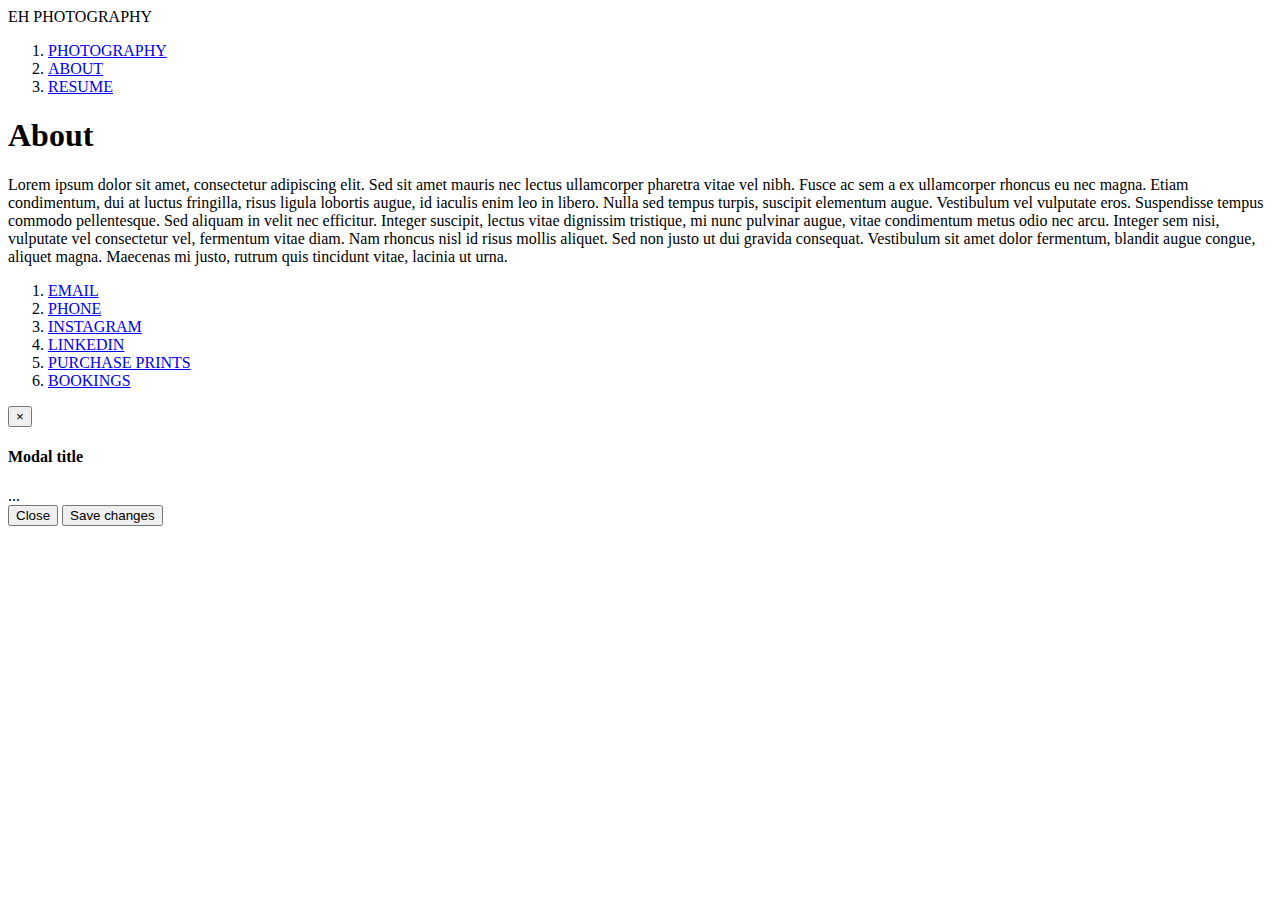
==== about.html @ 40766477 "commit" ====
<!DOCTYPE html>
<html lang="en">
  <head>
    <meta charset="utf-8">
    <meta http-equiv="X-UA-Compatible" content="IE=edge">
    <meta name="viewport" content="width=device-width, initial-scale=1">
    <title>Evan Hindes</title>

    <!-- Bootstrap -->
    <link href="css/bootstrap.min.css" rel="stylesheet">
    <!-- Custom -->
    <link href="css/custom.css" rel="stylesheet">

    <!-- HTML5 shim and Respond.js for IE8 support of HTML5 elements and media queries -->
    <!-- WARNING: Respond.js doesn't work if you view the page via file:// -->
    <!--[if lt IE 9]>
      <script src="https://oss.maxcdn.com/html5shiv/3.7.2/html5shiv.min.js"></script>
      <script src="https://oss.maxcdn.com/respond/1.4.2/respond.min.js"></script>
    <![endif]-->
  </head>

  <body>

<!--Padding-->
    <div class="padding"></div>
<!--Padding-->

<!--Nav Bar Start-->
      <div class="container">
        <div class="header">EH PHOTOGRAPHY</div>
        <ol class="breadcrumb">
          <li><div class="bar-text"><a href="index.html">PHOTOGRAPHY</a></div></li>
          <li><a href="about.html">ABOUT</a></li>
          <li><a href="resume.html">RESUME</a></li>
        </ol>
      </div>
<!--Nav Bar End-->

<div class="padding"></div>
<div class="padding"></div>

<!--About Start-->     

<div class="container">
    <h1>About</h1>
    <p>Lorem ipsum dolor sit amet, consectetur adipiscing elit. Sed sit amet mauris nec lectus ullamcorper pharetra vitae vel nibh. Fusce ac sem a ex ullamcorper rhoncus eu nec magna. Etiam condimentum, dui at luctus fringilla, risus ligula lobortis augue, id iaculis enim leo in libero. Nulla sed tempus turpis, suscipit elementum augue. Vestibulum vel vulputate eros. Suspendisse tempus commodo pellentesque. Sed aliquam in velit nec efficitur. Integer suscipit, lectus vitae dignissim tristique, mi nunc pulvinar augue, vitae condimentum metus odio nec arcu. Integer sem nisi, vulputate vel consectetur vel, fermentum vitae diam. Nam rhoncus nisl id risus mollis aliquet. Sed non justo ut dui gravida consequat. Vestibulum sit amet dolor fermentum, blandit augue congue, aliquet magna. Maecenas mi justo, rutrum quis tincidunt vitae, lacinia ut urna.</p>
</div>
<!--About End-->

<div class="padding"></div>
<div class="padding"></div>
                
<!--Bottom Border Start-->

      <div class="container">
        <ol class="breadcrumb">

          <li><div class="bar-text"><span class="glyphicon glyphicon-envelope" aria-hidden="true"></span>
                <a href="mailto:evan.hindes@yahoo.com?subject=Hello!" target="_top">  EMAIL</a></li>

          <li><span class="glyphicon glyphicon-earphone" aria-hidden="true"></span>
                <a href="#">  PHONE</a></li>

          <li><span class="glyphicon glyphicon-camera" aria-hidden="true"></span>
                <a href="https://instagram.com/ehindes/">  INSTAGRAM</a></li>

          <li><span class="glyphicon glyphicon-link" aria-hidden="true"></span>
                <a href="https://www.linkedin.com/pub/evan-hindes/5a/845/616">  LINKEDIN</a></li>

          <li><span class="glyphicon glyphicon-shopping-cart" aria-hidden="true"></span>
                <a href="#">  PURCHASE PRINTS</a></li>

          <li><span class="glyphicon glyphicon-calendar" aria-hidden="true"></span>
                <a href="#">  BOOKINGS</a></li>
        </ol>
      </div>

<!--Bottom Border End-->


<!-- Modal -->
<div class="modal fade" id="myModal" tabindex="-1" role="dialog" aria-labelledby="myModalLabel" aria-hidden="true">
  <div class="modal-dialog">
    <div class="modal-content">
      <div class="modal-header">
        <button type="button" class="close" data-dismiss="modal" aria-label="Close"><span aria-hidden="true">&times;</span></button>
        <h4 class="modal-title" id="myModalLabel">Modal title</h4>
      </div>
      <div class="modal-body">
        ...
      </div>
      <div class="modal-footer">
        <button type="button" class="btn btn-default" data-dismiss="modal">Close</button>
        <button type="button" class="btn btn-primary">Save changes</button>
      </div>
    </div>
  </div>
</div>

    <!-- jQuery (necessary for Bootstrap's JavaScript plugins) -->
    <script src="https://ajax.googleapis.com/ajax/libs/jquery/1.11.2/jquery.min.js"></script>
    <!-- Include all compiled plugins (below), or include individual files as needed -->
    <script src="js/bootstrap.min.js"></script>
  </body>
</html>
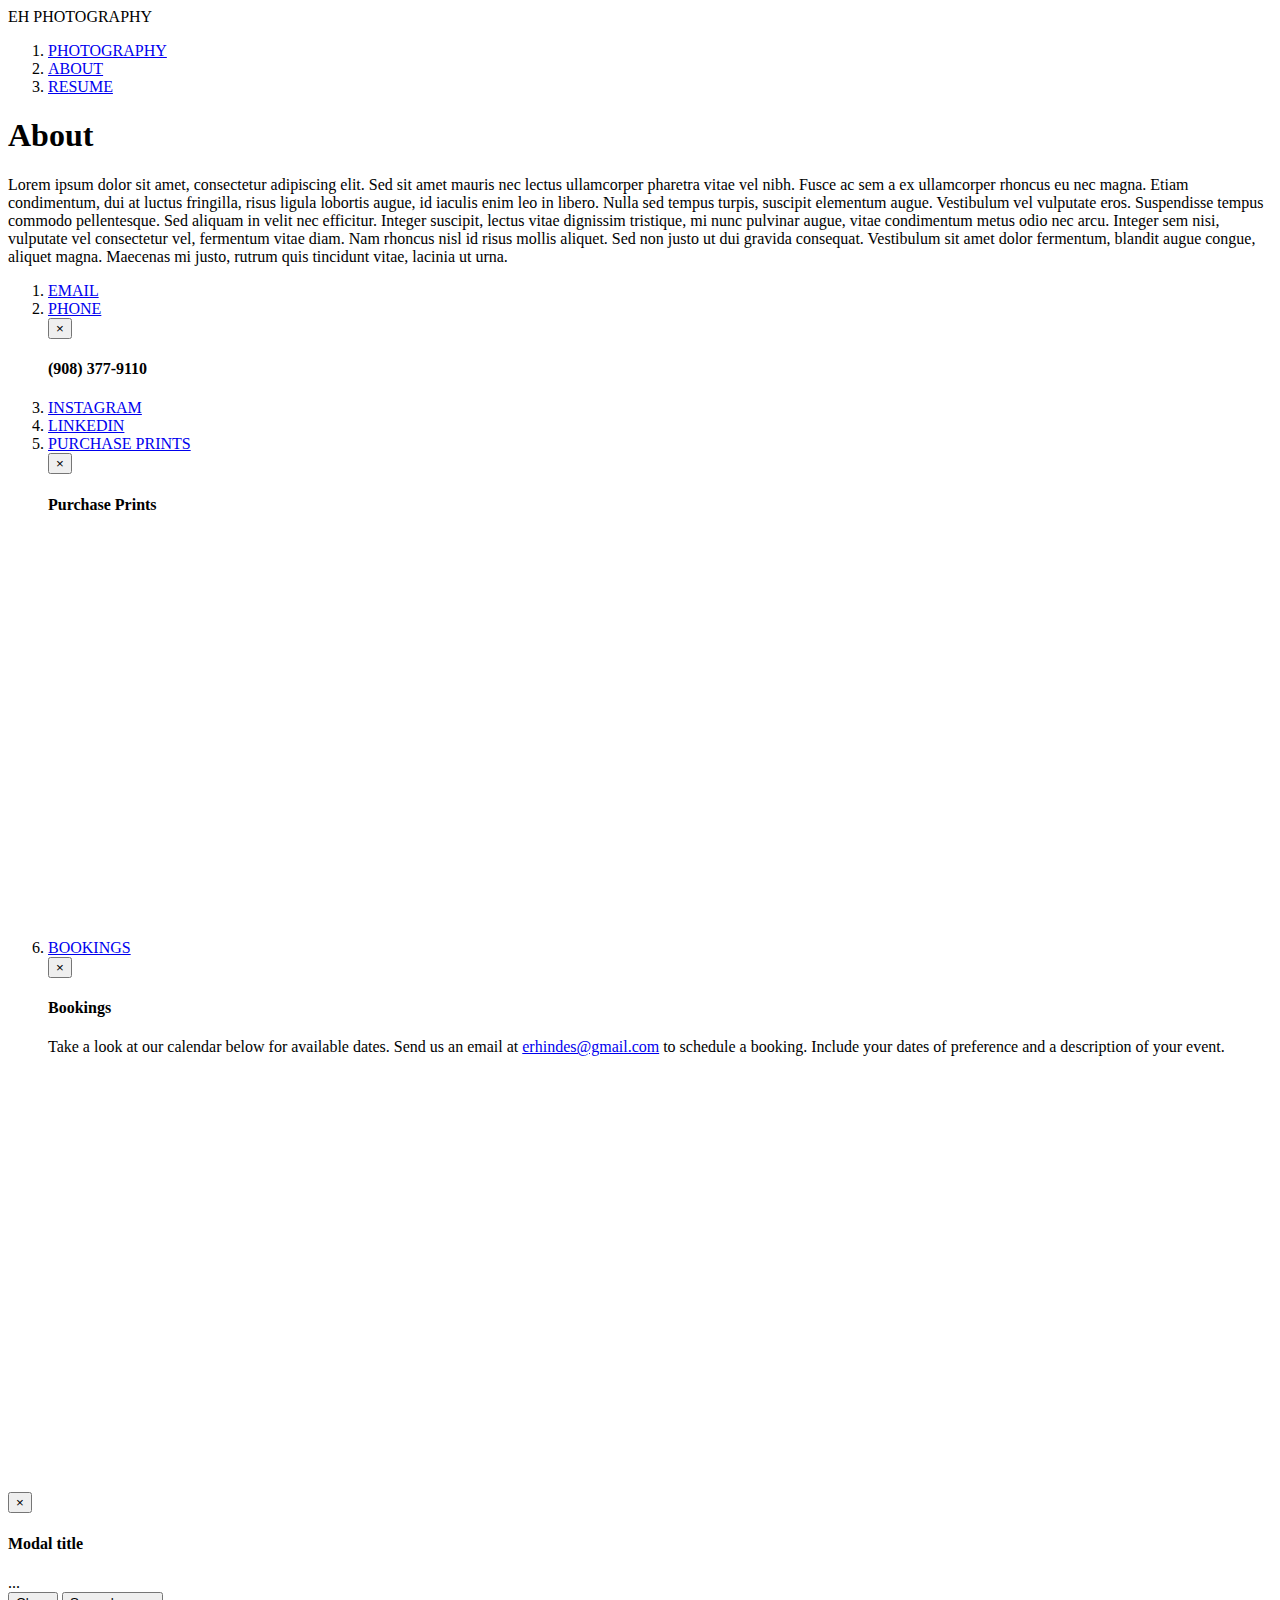
==== commit c85efe85: "commit round 3892" ====
--- a/about.html
+++ b/about.html
@@ -56,22 +56,71 @@
         <ol class="breadcrumb">
 
           <li><div class="bar-text"><span class="glyphicon glyphicon-envelope" aria-hidden="true"></span>
-                <a href="mailto:evan.hindes@yahoo.com?subject=Hello!" target="_top">  EMAIL</a></li>
+                <a href="mailto:erhindes@gmail.com?subject=Hello!" target="_top">     EMAIL</a></li>
 
           <li><span class="glyphicon glyphicon-earphone" aria-hidden="true"></span>
-                <a href="#">  PHONE</a></li>
+                <a href="#phone" data-toggle="modal" data-target="#myModal">     PHONE</a></li>
+
+                  <!--Phone Modal Start-->
+                    <a id="phone"></a>
+                      <div class="modal fade" id="myModal" tabindex="-1" role="dialog" aria-labelledby="myModalLabel" aria-hidden="true">
+                        <div class="modal-dialog">
+                          <div class="modal-content">
+                            <div class="modal-header">
+                              <button type="button" class="close" data-dismiss="modal" aria-label="Close"><span aria-hidden="true">&times;</span></button>
+                              <h4 class="modal-title" id="myModalLabel">(908) 377-9110</h4>
+                            </div>
+                          </div>
+                        </div>
+                      </div>
+                  <!--Phone Modal End-->
 
           <li><span class="glyphicon glyphicon-camera" aria-hidden="true"></span>
-                <a href="https://instagram.com/ehindes/">  INSTAGRAM</a></li>
+                <a href="https://instagram.com/ehindes/">     INSTAGRAM</a></li>
 
           <li><span class="glyphicon glyphicon-link" aria-hidden="true"></span>
-                <a href="https://www.linkedin.com/pub/evan-hindes/5a/845/616">  LINKEDIN</a></li>
+                <a href="https://www.linkedin.com/pub/evan-hindes/5a/845/616">     LINKEDIN</a></li>
 
           <li><span class="glyphicon glyphicon-shopping-cart" aria-hidden="true"></span>
-                <a href="#">  PURCHASE PRINTS</a></li>
+                <a href="#purchaseprints" data-toggle="modal" data-target="#myModal2">     PURCHASE PRINTS</a></li>
+
+                  <!--Purchase Prints Modal Start-->
+                    <a id="purchaseprints"></a>
+                      <div class="modal fade" id="myModal2" tabindex="-1" role="dialog" aria-labelledby="myModalLabel" aria-hidden="true">
+                        <div class="modal-dialog">
+                          <div class="modal-content">
+                            <div class="modal-header">
+                              <button type="button" class="close" data-dismiss="modal" aria-label="Close"><span aria-hidden="true">&times;</span></button>
+                              <h4 class="modal-title" id="myModalLabel2">Purchase Prints</h4><p class="modal-number"></p>
+                            </div>
+                            <div class="modal-body">
+                              <iframe src="https://docs.google.com/forms/d/1pWUtU77Zm3e69mbZfwk15XN1SBQptPu2ropBeel_SdQ/viewform?embedded=true" width="550" height="400" frameborder="0" marginheight="0" marginwidth="0">Loading...</iframe>
+                            </div>
+                          </div>
+                        </div>
+                      </div>
+                  <!--Purchase Prints Modal End-->
 
           <li><span class="glyphicon glyphicon-calendar" aria-hidden="true"></span>
-                <a href="#">  BOOKINGS</a></li>
+                <a href="#bookings" data-toggle="modal" data-target="#myModal3">     BOOKINGS</a></li>
+
+                  <!--Bookings Modal Start-->
+                    <a id="bookings"></a>
+                      <div class="modal fade" id="myModal3" tabindex="-1" role="dialog" aria-labelledby="myModalLabel" aria-hidden="true">
+                        <div class="modal-dialog">
+                          <div class="modal-content">
+                            <div class="modal-header">
+                              <button type="button" class="close" data-dismiss="modal" aria-label="Close"><span aria-hidden="true">&times;</span></button>
+                              <h4 class="modal-title" id="myModalLabel2">Bookings</h4><p class="modal-number">Take a look at our calendar below for available dates. Send us an email at <a href="mailto:erhindes@gmail.com?subject=Booking" target="_top">erhindes@gmail.com</a> to schedule a booking. Include your dates of preference and a description of your event.</p>
+                            </div>
+                            <div class="modal-body">
+                              <iframe src="https://www.google.com/calendar/embed?height=300&amp;wkst=1&amp;bgcolor=%23ffffff&amp;src=erhindes%40gmail.com&amp;color=%2328754E&amp;ctz=America%2FChicago" style=" border-width:0 " width="550" height="400" frameborder="0" scrolling="no"></iframe>
+                            </div>
+                          </div>
+                        </div>
+                      </div>
+                  <!--Bookings Modal End-->
+
         </ol>
       </div>
 
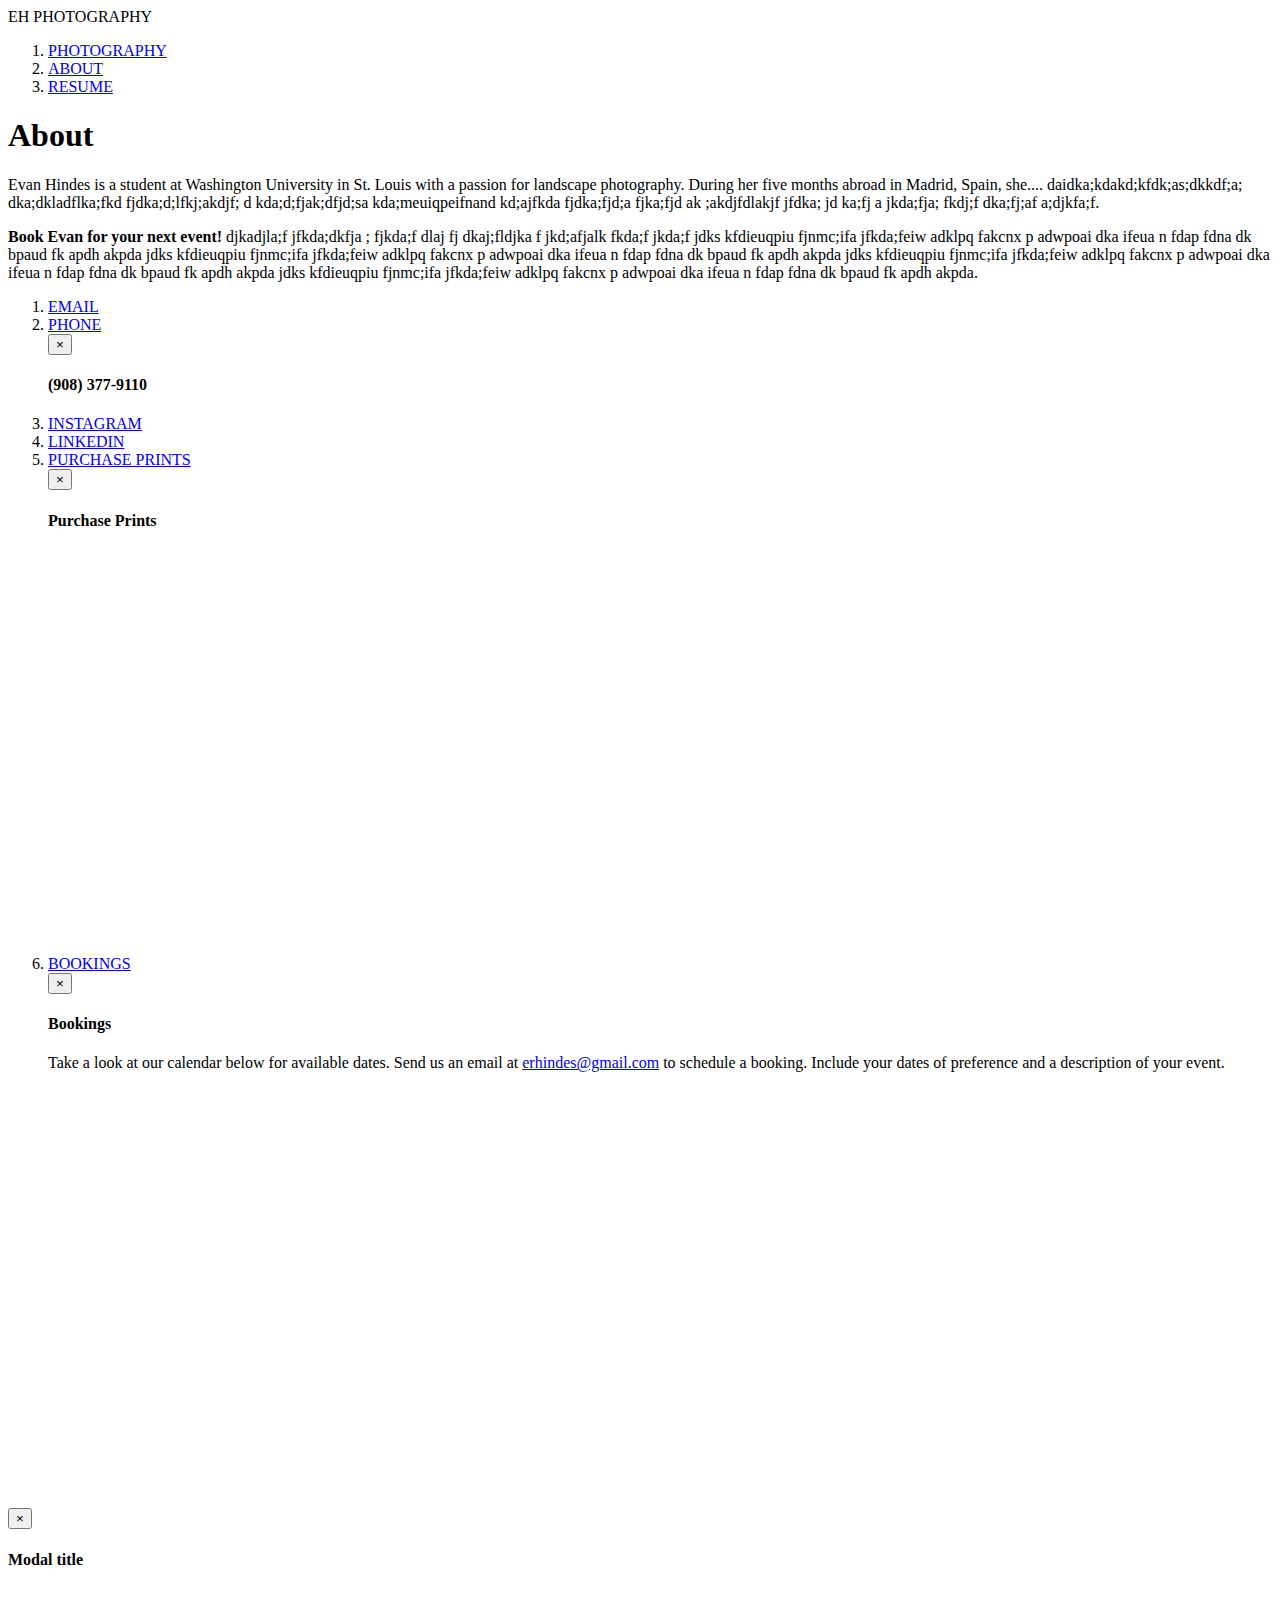
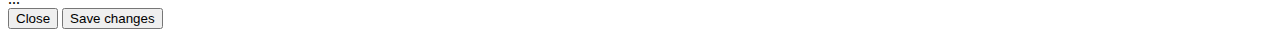
==== commit 3e6b5b51: "commit" ====
--- a/about.html
+++ b/about.html
@@ -42,8 +42,9 @@
 <!--About Start-->     
 
 <div class="container">
-    <h1>About</h1>
-    <p>Lorem ipsum dolor sit amet, consectetur adipiscing elit. Sed sit amet mauris nec lectus ullamcorper pharetra vitae vel nibh. Fusce ac sem a ex ullamcorper rhoncus eu nec magna. Etiam condimentum, dui at luctus fringilla, risus ligula lobortis augue, id iaculis enim leo in libero. Nulla sed tempus turpis, suscipit elementum augue. Vestibulum vel vulputate eros. Suspendisse tempus commodo pellentesque. Sed aliquam in velit nec efficitur. Integer suscipit, lectus vitae dignissim tristique, mi nunc pulvinar augue, vitae condimentum metus odio nec arcu. Integer sem nisi, vulputate vel consectetur vel, fermentum vitae diam. Nam rhoncus nisl id risus mollis aliquet. Sed non justo ut dui gravida consequat. Vestibulum sit amet dolor fermentum, blandit augue congue, aliquet magna. Maecenas mi justo, rutrum quis tincidunt vitae, lacinia ut urna.</p>
+  <h1>About</h1>
+    <p>Evan Hindes is a student at Washington University in St. Louis with a passion for landscape photography. During her five months abroad in Madrid, Spain, she.... daidka;kdakd;kfdk;as;dkkdf;a; dka;dkladflka;fkd fjdka;d;lfkj;akdjf; d kda;d;fjak;dfjd;sa kda;meuiqpeifnand kd;ajfkda fjdka;fjd;a fjka;fjd ak ;akdjfdlakjf jfdka; jd ka;fj a jkda;fja; fkdj;f dka;fj;af a;djkfa;f.</p>
+    <p><b>Book Evan for your next event!</b> djkadjla;f jfkda;dkfja ; fjkda;f dlaj fj dkaj;fldjka f jkd;afjalk fkda;f jkda;f jdks kfdieuqpiu  fjnmc;ifa jfkda;feiw  adklpq  fakcnx p adwpoai  dka ifeua n fdap fdna dk bpaud fk apdh akpda jdks kfdieuqpiu  fjnmc;ifa jfkda;feiw  adklpq  fakcnx p adwpoai  dka ifeua n fdap fdna dk bpaud fk apdh akpda jdks kfdieuqpiu  fjnmc;ifa jfkda;feiw  adklpq  fakcnx p adwpoai  dka ifeua n fdap fdna dk bpaud fk apdh akpda jdks kfdieuqpiu  fjnmc;ifa jfkda;feiw  adklpq  fakcnx p adwpoai  dka ifeua n fdap fdna dk bpaud fk apdh akpda.</p>
 </div>
 <!--About End-->
 
@@ -114,7 +115,7 @@
                               <h4 class="modal-title" id="myModalLabel2">Bookings</h4><p class="modal-number">Take a look at our calendar below for available dates. Send us an email at <a href="mailto:erhindes@gmail.com?subject=Booking" target="_top">erhindes@gmail.com</a> to schedule a booking. Include your dates of preference and a description of your event.</p>
                             </div>
                             <div class="modal-body">
-                              <iframe src="https://www.google.com/calendar/embed?height=300&amp;wkst=1&amp;bgcolor=%23ffffff&amp;src=erhindes%40gmail.com&amp;color=%2328754E&amp;ctz=America%2FChicago" style=" border-width:0 " width="550" height="400" frameborder="0" scrolling="no"></iframe>
+                              <iframe src="https://www.google.com/calendar/embed?height=400&amp;wkst=1&amp;bgcolor=%23FFFFFF&amp;src=erhindes%40gmail.com&amp;color=%2328754E&amp;ctz=America%2FChicago" style=" border-width:0 " width="550" height="400" frameborder="0" scrolling="no"></iframe>
                             </div>
                           </div>
                         </div>
@@ -123,7 +124,6 @@
 
         </ol>
       </div>
-
 <!--Bottom Border End-->
 
 
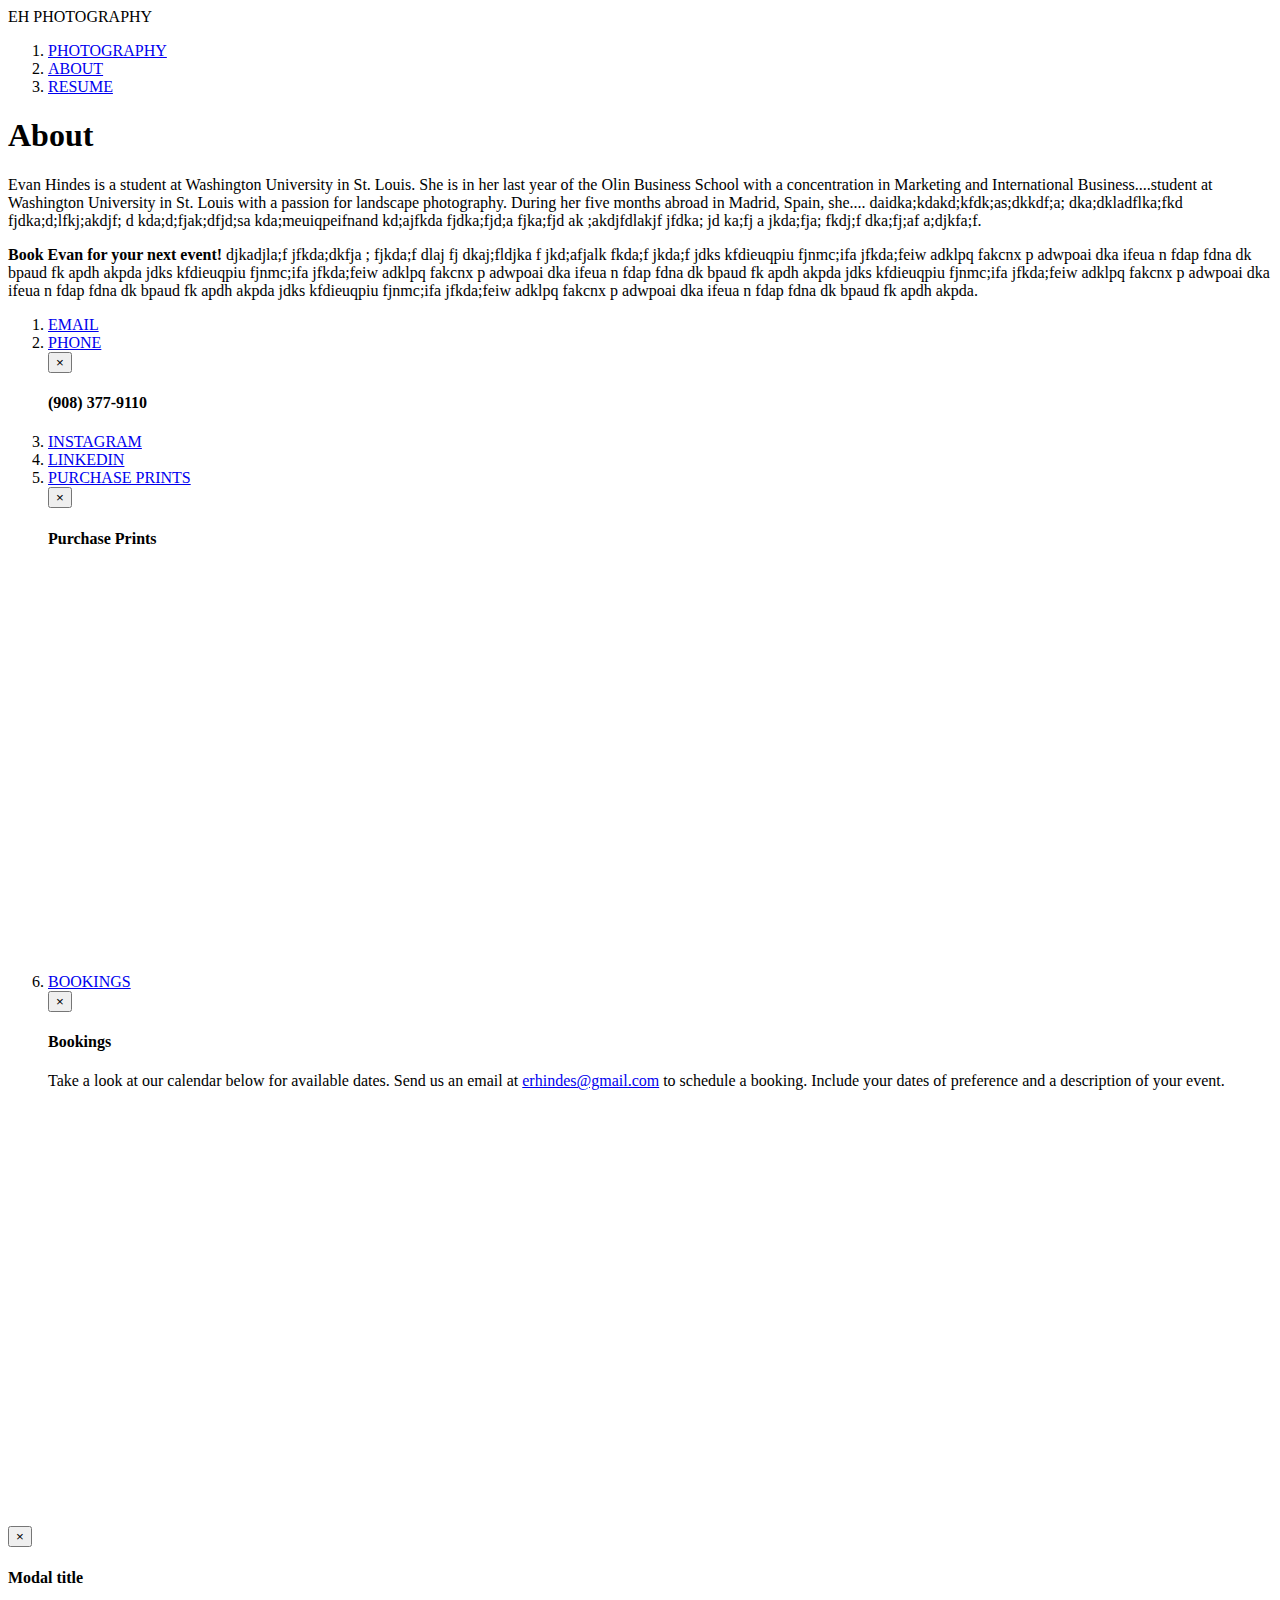
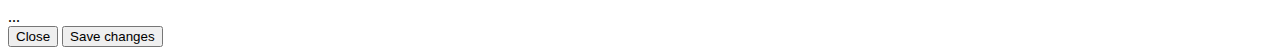
==== commit 9c66814e: "about commit" ====
--- a/about.html
+++ b/about.html
@@ -43,7 +43,7 @@
 
 <div class="container">
   <h1>About</h1>
-    <p>Evan Hindes is a student at Washington University in St. Louis with a passion for landscape photography. During her five months abroad in Madrid, Spain, she.... daidka;kdakd;kfdk;as;dkkdf;a; dka;dkladflka;fkd fjdka;d;lfkj;akdjf; d kda;d;fjak;dfjd;sa kda;meuiqpeifnand kd;ajfkda fjdka;fjd;a fjka;fjd ak ;akdjfdlakjf jfdka; jd ka;fj a jkda;fja; fkdj;f dka;fj;af a;djkfa;f.</p>
+    <p>Evan Hindes is a student at Washington University in St. Louis. She is in her last year of the Olin Business School with a concentration in Marketing and International Business....student at Washington University in St. Louis with a passion for landscape photography. During her five months abroad in Madrid, Spain, she.... daidka;kdakd;kfdk;as;dkkdf;a; dka;dkladflka;fkd fjdka;d;lfkj;akdjf; d kda;d;fjak;dfjd;sa kda;meuiqpeifnand kd;ajfkda fjdka;fjd;a fjka;fjd ak ;akdjfdlakjf jfdka; jd ka;fj a jkda;fja; fkdj;f dka;fj;af a;djkfa;f.</p>
     <p><b>Book Evan for your next event!</b> djkadjla;f jfkda;dkfja ; fjkda;f dlaj fj dkaj;fldjka f jkd;afjalk fkda;f jkda;f jdks kfdieuqpiu  fjnmc;ifa jfkda;feiw  adklpq  fakcnx p adwpoai  dka ifeua n fdap fdna dk bpaud fk apdh akpda jdks kfdieuqpiu  fjnmc;ifa jfkda;feiw  adklpq  fakcnx p adwpoai  dka ifeua n fdap fdna dk bpaud fk apdh akpda jdks kfdieuqpiu  fjnmc;ifa jfkda;feiw  adklpq  fakcnx p adwpoai  dka ifeua n fdap fdna dk bpaud fk apdh akpda jdks kfdieuqpiu  fjnmc;ifa jfkda;feiw  adklpq  fakcnx p adwpoai  dka ifeua n fdap fdna dk bpaud fk apdh akpda.</p>
 </div>
 <!--About End-->
@@ -52,7 +52,6 @@
 <div class="padding"></div>
                 
 <!--Bottom Border Start-->
-
       <div class="container">
         <ol class="breadcrumb">
 
@@ -60,11 +59,11 @@
                 <a href="mailto:erhindes@gmail.com?subject=Hello!" target="_top">     EMAIL</a></li>
 
           <li><span class="glyphicon glyphicon-earphone" aria-hidden="true"></span>
-                <a href="#phone" data-toggle="modal" data-target="#myModal">     PHONE</a></li>
+                <a href="#phone" data-toggle="modal" data-target="#myModalPHONE">     PHONE</a></li>
 
                   <!--Phone Modal Start-->
                     <a id="phone"></a>
-                      <div class="modal fade" id="myModal" tabindex="-1" role="dialog" aria-labelledby="myModalLabel" aria-hidden="true">
+                      <div class="modal fade" id="myModalPHONE" tabindex="-1" role="dialog" aria-labelledby="myModalLabel" aria-hidden="true">
                         <div class="modal-dialog">
                           <div class="modal-content">
                             <div class="modal-header">
@@ -83,16 +82,16 @@
                 <a href="https://www.linkedin.com/pub/evan-hindes/5a/845/616">     LINKEDIN</a></li>
 
           <li><span class="glyphicon glyphicon-shopping-cart" aria-hidden="true"></span>
-                <a href="#purchaseprints" data-toggle="modal" data-target="#myModal2">     PURCHASE PRINTS</a></li>
+                <a href="#purchaseprints" data-toggle="modal" data-target="#myModalPURCHASEPRINTS">     PURCHASE PRINTS</a></li>
 
                   <!--Purchase Prints Modal Start-->
                     <a id="purchaseprints"></a>
-                      <div class="modal fade" id="myModal2" tabindex="-1" role="dialog" aria-labelledby="myModalLabel" aria-hidden="true">
+                      <div class="modal fade" id="myModalPURCHASEPRINTS" tabindex="-1" role="dialog" aria-labelledby="myModalLabel" aria-hidden="true">
                         <div class="modal-dialog">
                           <div class="modal-content">
                             <div class="modal-header">
                               <button type="button" class="close" data-dismiss="modal" aria-label="Close"><span aria-hidden="true">&times;</span></button>
-                              <h4 class="modal-title" id="myModalLabel2">Purchase Prints</h4><p class="modal-number"></p>
+                              <h4 class="modal-title" id="myModalLabel">Purchase Prints</h4><p class="modal-number"></p>
                             </div>
                             <div class="modal-body">
                               <iframe src="https://docs.google.com/forms/d/1pWUtU77Zm3e69mbZfwk15XN1SBQptPu2ropBeel_SdQ/viewform?embedded=true" width="550" height="400" frameborder="0" marginheight="0" marginwidth="0">Loading...</iframe>
@@ -103,16 +102,16 @@
                   <!--Purchase Prints Modal End-->
 
           <li><span class="glyphicon glyphicon-calendar" aria-hidden="true"></span>
-                <a href="#bookings" data-toggle="modal" data-target="#myModal3">     BOOKINGS</a></li>
+                <a href="#bookings" data-toggle="modal" data-target="#myModalBOOKINGS">     BOOKINGS</a></li>
 
                   <!--Bookings Modal Start-->
                     <a id="bookings"></a>
-                      <div class="modal fade" id="myModal3" tabindex="-1" role="dialog" aria-labelledby="myModalLabel" aria-hidden="true">
+                      <div class="modal fade" id="myModalBOOKINGS" tabindex="-1" role="dialog" aria-labelledby="myModalLabel" aria-hidden="true">
                         <div class="modal-dialog">
                           <div class="modal-content">
                             <div class="modal-header">
                               <button type="button" class="close" data-dismiss="modal" aria-label="Close"><span aria-hidden="true">&times;</span></button>
-                              <h4 class="modal-title" id="myModalLabel2">Bookings</h4><p class="modal-number">Take a look at our calendar below for available dates. Send us an email at <a href="mailto:erhindes@gmail.com?subject=Booking" target="_top">erhindes@gmail.com</a> to schedule a booking. Include your dates of preference and a description of your event.</p>
+                              <h4 class="modal-title" id="myModalLabel">Bookings</h4><p class="modal-number">Take a look at our calendar below for available dates. Send us an email at <a href="mailto:erhindes@gmail.com?subject=Booking" target="_top">erhindes@gmail.com</a> to schedule a booking. Include your dates of preference and a description of your event.</p>
                             </div>
                             <div class="modal-body">
                               <iframe src="https://www.google.com/calendar/embed?height=400&amp;wkst=1&amp;bgcolor=%23FFFFFF&amp;src=erhindes%40gmail.com&amp;color=%2328754E&amp;ctz=America%2FChicago" style=" border-width:0 " width="550" height="400" frameborder="0" scrolling="no"></iframe>
@@ -125,7 +124,6 @@
         </ol>
       </div>
 <!--Bottom Border End-->
-
 
 <!-- Modal -->
 <div class="modal fade" id="myModal" tabindex="-1" role="dialog" aria-labelledby="myModalLabel" aria-hidden="true">
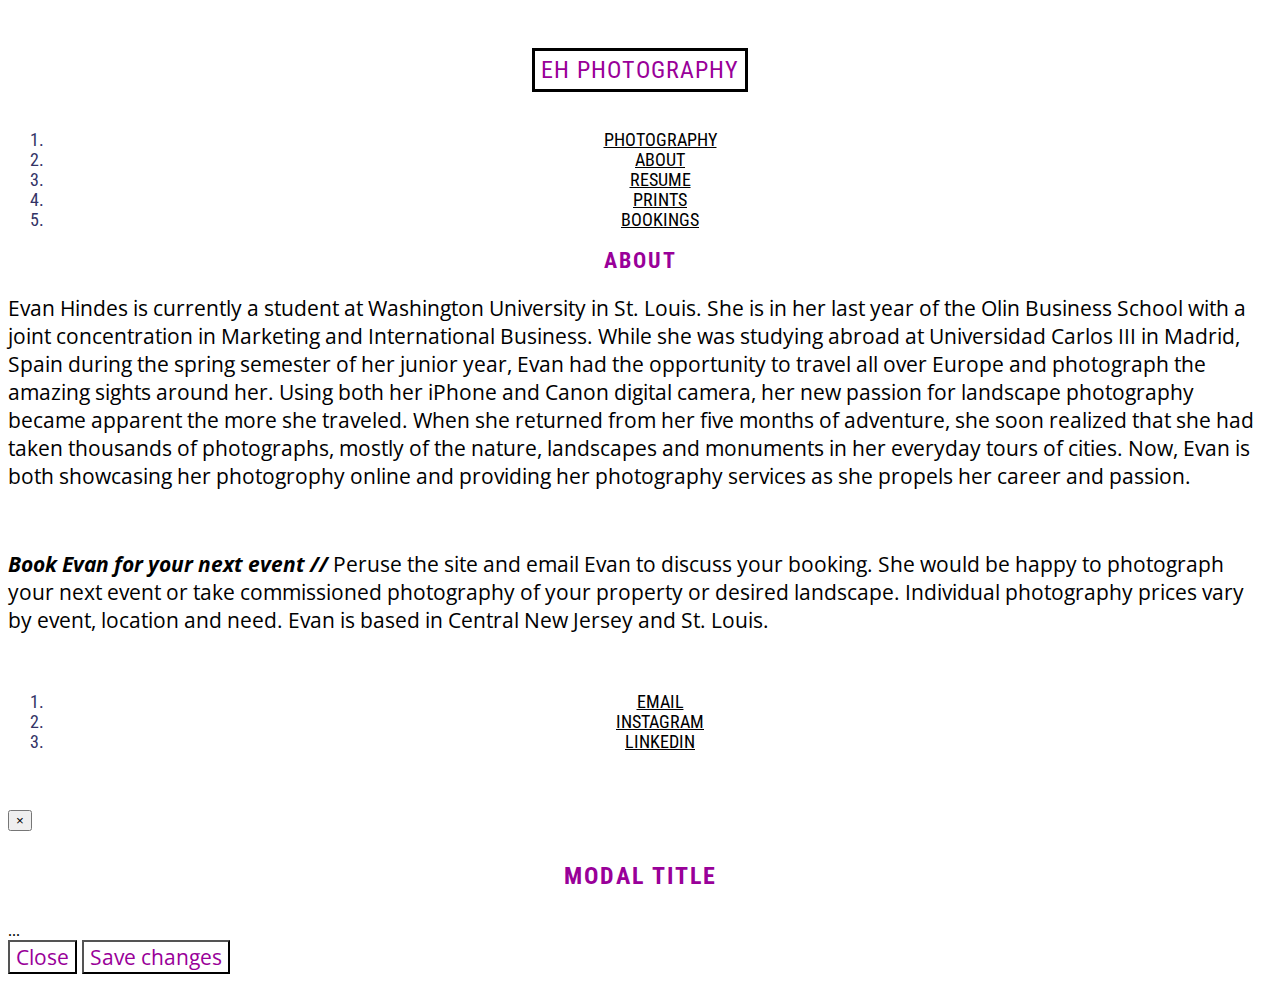
==== commit fae7c87f: "commit" ====
--- a/about.html
+++ b/about.html
@@ -1,6 +1,7 @@
 <!DOCTYPE html>
 <html lang="en">
   <head>
+    <link href='http://fonts.googleapis.com/css?family=Roboto+Condensed|Open+Sans+Condensed:300' rel='stylesheet' type='text/css'>
     <meta charset="utf-8">
     <meta http-equiv="X-UA-Compatible" content="IE=edge">
     <meta name="viewport" content="width=device-width, initial-scale=1">
@@ -22,108 +23,55 @@
   <body>
 
 <!--Padding-->
-    <div class="padding"></div>
+
+<div class="padding"></div>
+<div class="padding"></div>
+
 <!--Padding-->
 
 <!--Nav Bar Start-->
       <div class="container">
         <div class="header">EH PHOTOGRAPHY</div>
+        <div class="padding"></div>
         <ol class="breadcrumb">
           <li><div class="bar-text"><a href="index.html">PHOTOGRAPHY</a></div></li>
           <li><a href="about.html">ABOUT</a></li>
           <li><a href="resume.html">RESUME</a></li>
+          <li><a href="prints.html">PRINTS</a></li>
+          <li><a href="bookings.html">BOOKINGS</a></li>
         </ol>
       </div>
 <!--Nav Bar End-->
-
-<div class="padding"></div>
-<div class="padding"></div>
 
 <!--About Start-->     
 
 <div class="container">
   <h1>About</h1>
-    <p>Evan Hindes is a student at Washington University in St. Louis. She is in her last year of the Olin Business School with a concentration in Marketing and International Business....student at Washington University in St. Louis with a passion for landscape photography. During her five months abroad in Madrid, Spain, she.... daidka;kdakd;kfdk;as;dkkdf;a; dka;dkladflka;fkd fjdka;d;lfkj;akdjf; d kda;d;fjak;dfjd;sa kda;meuiqpeifnand kd;ajfkda fjdka;fjd;a fjka;fjd ak ;akdjfdlakjf jfdka; jd ka;fj a jkda;fja; fkdj;f dka;fj;af a;djkfa;f.</p>
-    <p><b>Book Evan for your next event!</b> djkadjla;f jfkda;dkfja ; fjkda;f dlaj fj dkaj;fldjka f jkd;afjalk fkda;f jkda;f jdks kfdieuqpiu  fjnmc;ifa jfkda;feiw  adklpq  fakcnx p adwpoai  dka ifeua n fdap fdna dk bpaud fk apdh akpda jdks kfdieuqpiu  fjnmc;ifa jfkda;feiw  adklpq  fakcnx p adwpoai  dka ifeua n fdap fdna dk bpaud fk apdh akpda jdks kfdieuqpiu  fjnmc;ifa jfkda;feiw  adklpq  fakcnx p adwpoai  dka ifeua n fdap fdna dk bpaud fk apdh akpda jdks kfdieuqpiu  fjnmc;ifa jfkda;feiw  adklpq  fakcnx p adwpoai  dka ifeua n fdap fdna dk bpaud fk apdh akpda.</p>
+    <p>Evan Hindes is currently a student at Washington University in St. Louis. She is in her last year of the Olin Business School with a joint concentration in Marketing and International Business. While she was studying abroad at Universidad Carlos III in Madrid, Spain during the spring semester of her junior year, Evan had the opportunity to travel all over Europe and photograph the amazing sights around her. Using both her iPhone and Canon digital camera, her new passion for landscape photography became apparent the more she traveled. When she returned from her five months of adventure, she soon realized that she had taken thousands of photographs, mostly of the nature, landscapes and monuments in her everyday tours of cities. Now, Evan is both showcasing her photogrophy online and providing her photography services as she propels her career and passion.</p>
+    <br>
+    <p><b><i>Book Evan for your next event   //</i></b>   Peruse the site and email Evan to discuss your booking. She would be happy to photograph your next event or take commissioned photography of your property or desired landscape. Individual photography prices vary by event, location and need. Evan is based in Central New Jersey and St. Louis.</p>
 </div>
 <!--About End-->
 
-<div class="padding"></div>
 <div class="padding"></div>
                 
 <!--Bottom Border Start-->
       <div class="container">
         <ol class="breadcrumb">
 
-          <li><div class="bar-text"><span class="glyphicon glyphicon-envelope" aria-hidden="true"></span>
-                <a href="mailto:erhindes@gmail.com?subject=Hello!" target="_top">     EMAIL</a></li>
+          <li><div class="bar-text"><a href="mailto:erhindes@gmail.com?subject=Hello!" target="_top">     EMAIL</a></li>
 
-          <li><span class="glyphicon glyphicon-earphone" aria-hidden="true"></span>
-                <a href="#phone" data-toggle="modal" data-target="#myModalPHONE">     PHONE</a></li>
 
-                  <!--Phone Modal Start-->
-                    <a id="phone"></a>
-                      <div class="modal fade" id="myModalPHONE" tabindex="-1" role="dialog" aria-labelledby="myModalLabel" aria-hidden="true">
-                        <div class="modal-dialog">
-                          <div class="modal-content">
-                            <div class="modal-header">
-                              <button type="button" class="close" data-dismiss="modal" aria-label="Close"><span aria-hidden="true">&times;</span></button>
-                              <h4 class="modal-title" id="myModalLabel">(908) 377-9110</h4>
-                            </div>
-                          </div>
-                        </div>
-                      </div>
-                  <!--Phone Modal End-->
+          <li><a href="https://instagram.com/ehindes/">     INSTAGRAM</a></li>
 
-          <li><span class="glyphicon glyphicon-camera" aria-hidden="true"></span>
-                <a href="https://instagram.com/ehindes/">     INSTAGRAM</a></li>
-
-          <li><span class="glyphicon glyphicon-link" aria-hidden="true"></span>
-                <a href="https://www.linkedin.com/pub/evan-hindes/5a/845/616">     LINKEDIN</a></li>
-
-          <li><span class="glyphicon glyphicon-shopping-cart" aria-hidden="true"></span>
-                <a href="#purchaseprints" data-toggle="modal" data-target="#myModalPURCHASEPRINTS">     PURCHASE PRINTS</a></li>
-
-                  <!--Purchase Prints Modal Start-->
-                    <a id="purchaseprints"></a>
-                      <div class="modal fade" id="myModalPURCHASEPRINTS" tabindex="-1" role="dialog" aria-labelledby="myModalLabel" aria-hidden="true">
-                        <div class="modal-dialog">
-                          <div class="modal-content">
-                            <div class="modal-header">
-                              <button type="button" class="close" data-dismiss="modal" aria-label="Close"><span aria-hidden="true">&times;</span></button>
-                              <h4 class="modal-title" id="myModalLabel">Purchase Prints</h4><p class="modal-number"></p>
-                            </div>
-                            <div class="modal-body">
-                              <iframe src="https://docs.google.com/forms/d/1pWUtU77Zm3e69mbZfwk15XN1SBQptPu2ropBeel_SdQ/viewform?embedded=true" width="550" height="400" frameborder="0" marginheight="0" marginwidth="0">Loading...</iframe>
-                            </div>
-                          </div>
-                        </div>
-                      </div>
-                  <!--Purchase Prints Modal End-->
-
-          <li><span class="glyphicon glyphicon-calendar" aria-hidden="true"></span>
-                <a href="#bookings" data-toggle="modal" data-target="#myModalBOOKINGS">     BOOKINGS</a></li>
-
-                  <!--Bookings Modal Start-->
-                    <a id="bookings"></a>
-                      <div class="modal fade" id="myModalBOOKINGS" tabindex="-1" role="dialog" aria-labelledby="myModalLabel" aria-hidden="true">
-                        <div class="modal-dialog">
-                          <div class="modal-content">
-                            <div class="modal-header">
-                              <button type="button" class="close" data-dismiss="modal" aria-label="Close"><span aria-hidden="true">&times;</span></button>
-                              <h4 class="modal-title" id="myModalLabel">Bookings</h4><p class="modal-number">Take a look at our calendar below for available dates. Send us an email at <a href="mailto:erhindes@gmail.com?subject=Booking" target="_top">erhindes@gmail.com</a> to schedule a booking. Include your dates of preference and a description of your event.</p>
-                            </div>
-                            <div class="modal-body">
-                              <iframe src="https://www.google.com/calendar/embed?height=400&amp;wkst=1&amp;bgcolor=%23FFFFFF&amp;src=erhindes%40gmail.com&amp;color=%2328754E&amp;ctz=America%2FChicago" style=" border-width:0 " width="550" height="400" frameborder="0" scrolling="no"></iframe>
-                            </div>
-                          </div>
-                        </div>
-                      </div>
-                  <!--Bookings Modal End-->
+          <li><a href="https://www.linkedin.com/pub/evan-hindes/5a/845/616">     LINKEDIN</a></li>
 
         </ol>
       </div>
 <!--Bottom Border End-->
+
+<div class="padding"></div>
+<div class="padding"></div>
 
 <!-- Modal -->
 <div class="modal fade" id="myModal" tabindex="-1" role="dialog" aria-labelledby="myModalLabel" aria-hidden="true">
--- a/css/custom.css
+++ b/css/custom.css
@@ -0,0 +1,101 @@
+/*custom css*/
+
+/* index */
+.header {
+	text-align:center;
+	color:#990099;
+	font-size:150%;
+	font-family:"Roboto Condensed", sans-serif;
+	letter-spacing:1px;
+	width:200px;
+	padding:5px;
+	border:solid;
+	border-color:black;
+	border-spacing:center;
+	margin-left:auto;
+	margin-right:auto;
+}
+
+.breadcrumb {
+	text-align:center;
+	background-color:white;
+	color:#333366;
+	font-size:110%;
+	font-family:"Roboto Condensed", sans-serif;
+	font-style:bold;
+}
+
+	a:link {
+		color:black;
+	}
+	a:visited {
+		color:black;
+	}
+	a:hover {
+		color:#990099;
+		text-decoration: none;
+	}
+	a:active {
+		color:black;
+	}
+	
+.padding {
+	padding-top:20px;
+}
+
+.thumbnail {
+	border:none;
+	cursor:auto;
+}
+
+/* index modals */
+.modal-title {
+	text-align:center;
+	color:#990099;
+	font-size:150%;
+	font-family:"Roboto Condensed", sans-serif;
+	letter-spacing:2px;
+	text-transform:uppercase;
+}
+
+.modal-footer {
+	text-align:left;
+	font-family:"Open Sans Condensed", sans-serif;
+	font-size:130%;
+}
+
+.btn {
+	background-color:white;
+	text-align:center;
+	color:#990099;
+	font-family:"Open Sans Condensed", sans-serif;
+	font-size:100%;
+	float:center;
+}
+
+/* about, resume, prints, bookings */
+
+h1 {
+	text-align:center;
+	color:#990099;
+	font-size:140%;
+	font-family:"Roboto Condensed", sans-serif;
+	letter-spacing:2px;
+	text-transform:uppercase;
+}
+
+p {
+	font-family:"Open Sans Condensed", sans-serif;
+	font-size:130%;
+}
+
+.second-header {
+	color:#990099;
+	font-size:140%;
+	font-family:"Roboto Condensed", sans-serif;
+	letter-spacing:2px;
+	text-transform:uppercase;
+}
+
+
+
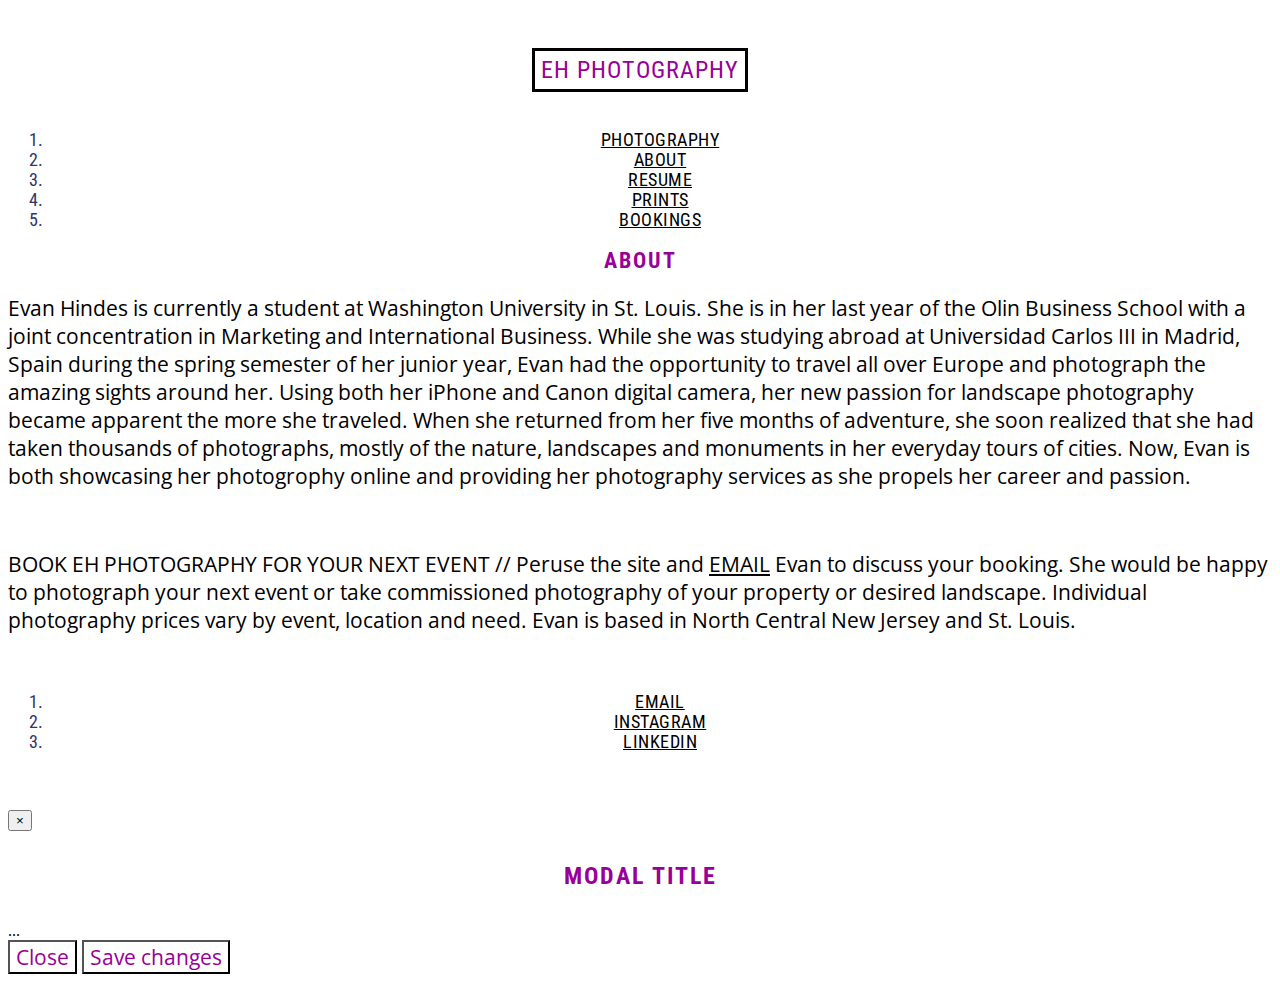
==== commit 813bdb90: "commit" ====
--- a/about.html
+++ b/about.html
@@ -49,7 +49,7 @@
   <h1>About</h1>
     <p>Evan Hindes is currently a student at Washington University in St. Louis. She is in her last year of the Olin Business School with a joint concentration in Marketing and International Business. While she was studying abroad at Universidad Carlos III in Madrid, Spain during the spring semester of her junior year, Evan had the opportunity to travel all over Europe and photograph the amazing sights around her. Using both her iPhone and Canon digital camera, her new passion for landscape photography became apparent the more she traveled. When she returned from her five months of adventure, she soon realized that she had taken thousands of photographs, mostly of the nature, landscapes and monuments in her everyday tours of cities. Now, Evan is both showcasing her photogrophy online and providing her photography services as she propels her career and passion.</p>
     <br>
-    <p><b><i>Book Evan for your next event   //</i></b>   Peruse the site and email Evan to discuss your booking. She would be happy to photograph your next event or take commissioned photography of your property or desired landscape. Individual photography prices vary by event, location and need. Evan is based in Central New Jersey and St. Louis.</p>
+    <p>BOOK EH PHOTOGRAPHY FOR YOUR NEXT EVENT   //  Peruse the site and <a href="mailto:erhindes@gmail.com?subject=Booking with EH Photography!" target="_top">EMAIL</a> Evan to discuss your booking. She would be happy to photograph your next event or take commissioned photography of your property or desired landscape. Individual photography prices vary by event, location and need. Evan is based in North Central New Jersey and St. Louis.</p>
 </div>
 <!--About End-->
 
--- a/css/custom.css
+++ b/css/custom.css
@@ -23,6 +23,7 @@
 	font-size:110%;
 	font-family:"Roboto Condensed", sans-serif;
 	font-style:bold;
+	letter-spacing:0.5px;
 }
 
 	a:link {
@@ -34,10 +35,12 @@
 	a:hover {
 		color:#990099;
 		text-decoration: none;
+		text-shadow: 0 0 2px #990099;
 	}
 	a:active {
 		color:black;
 	}
+
 	
 .padding {
 	padding-top:20px;
@@ -49,6 +52,7 @@
 }
 
 /* index modals */
+
 .modal-title {
 	text-align:center;
 	color:#990099;
@@ -71,6 +75,12 @@
 	font-family:"Open Sans Condensed", sans-serif;
 	font-size:100%;
 	float:center;
+}
+
+.thumbnail:hover {
+	-moz-box-shadow: 0 0 10px #990099;
+	-webkit-box-shadow: 0 0  10px #990099;
+	box-shadow: 0 0 10px #990099;
 }
 
 /* about, resume, prints, bookings */
@@ -97,5 +107,15 @@
 	text-transform:uppercase;
 }
 
+.job-header {
+	color:#990099;
+	font-size:110%;
+	font-family:"Roboto Condensed", sans-serif;
+}
+
+.text {
+	font-family:"Open Sans Condensed", sans-serif;
+	font-size:130%;
+}
 
 
